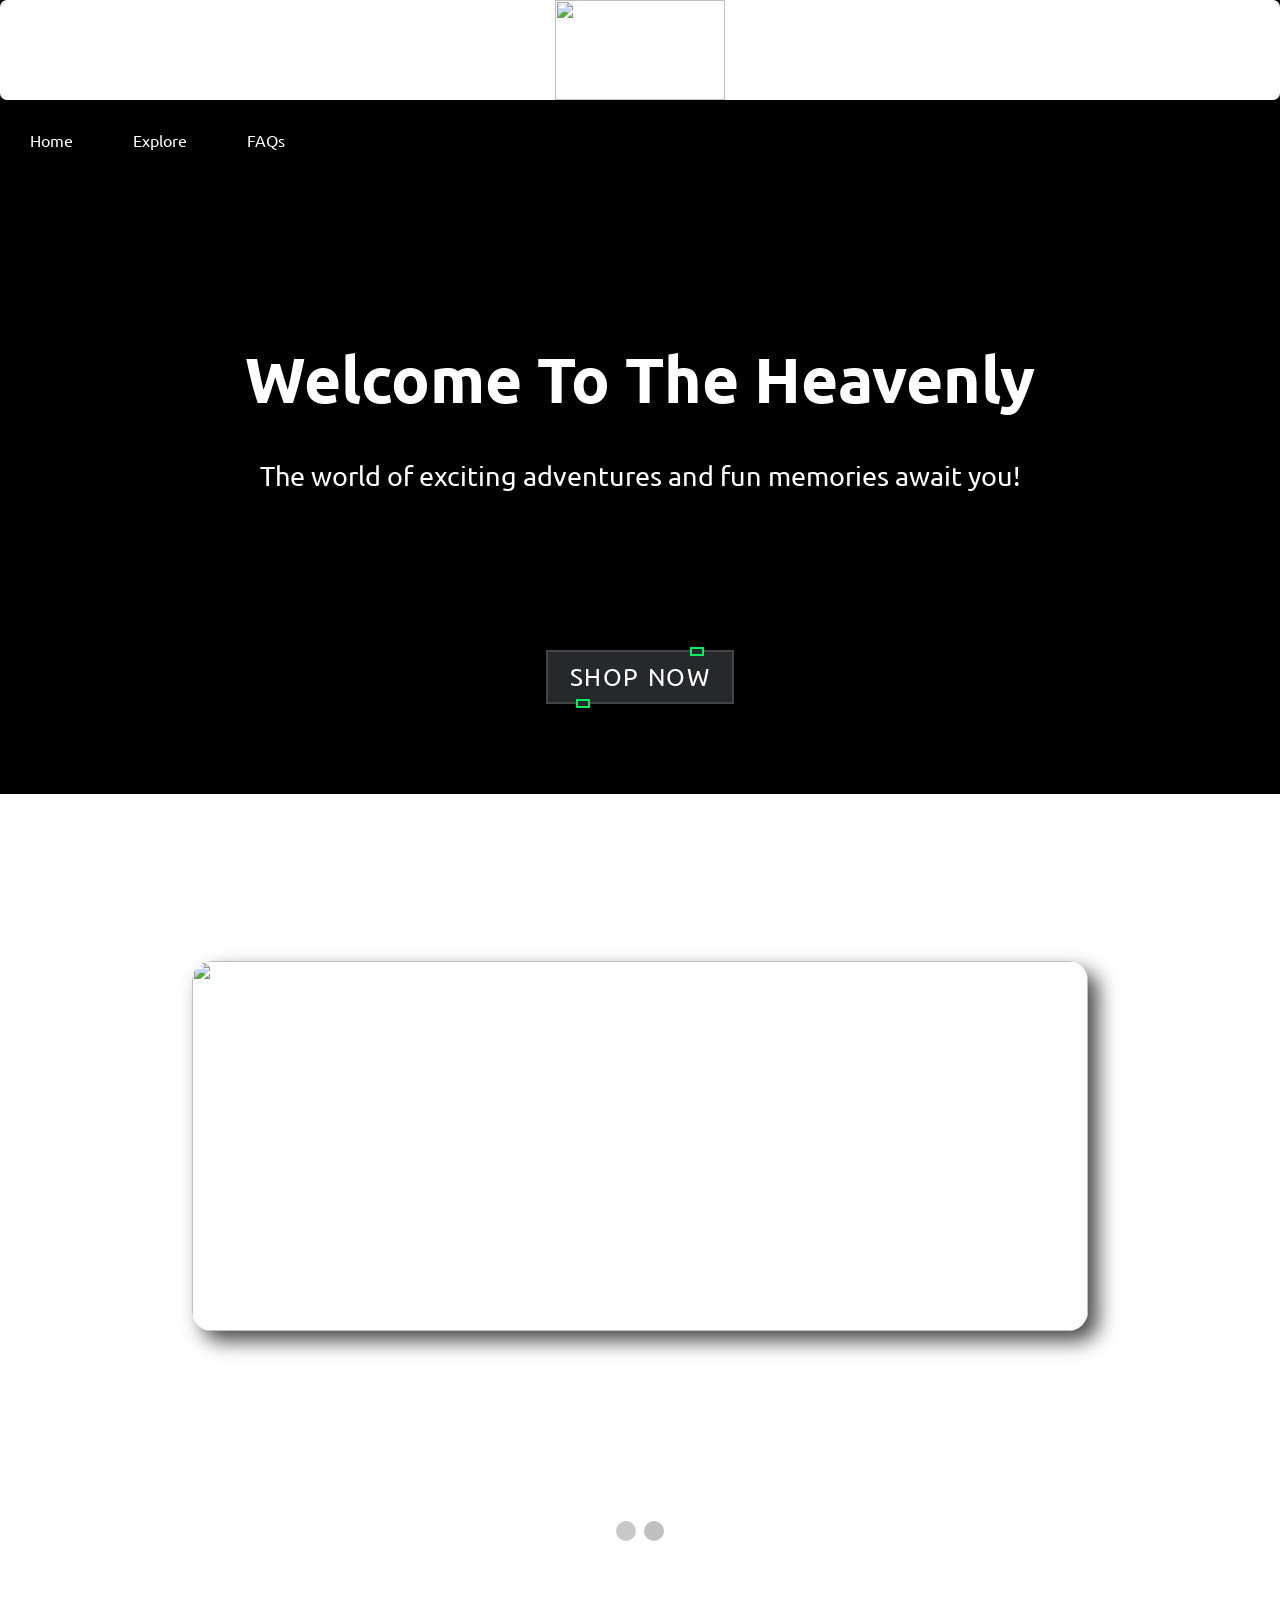
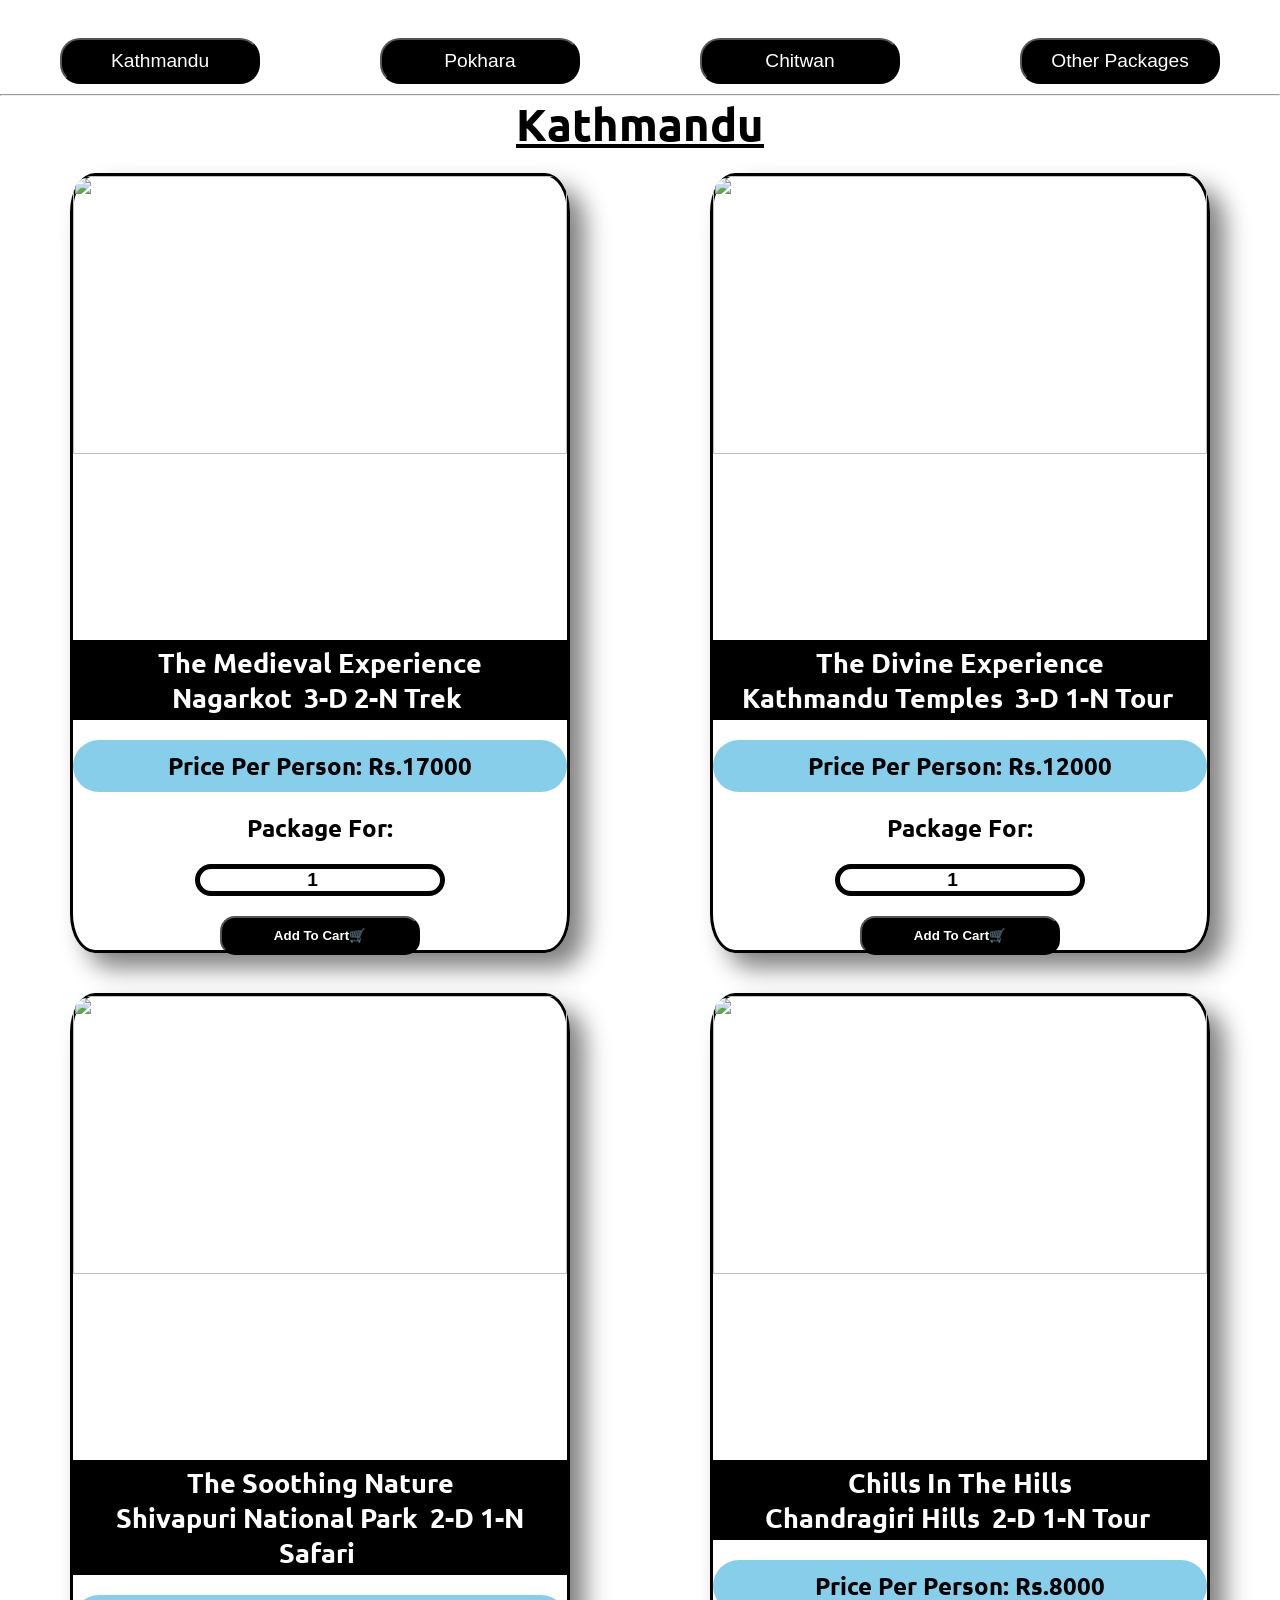
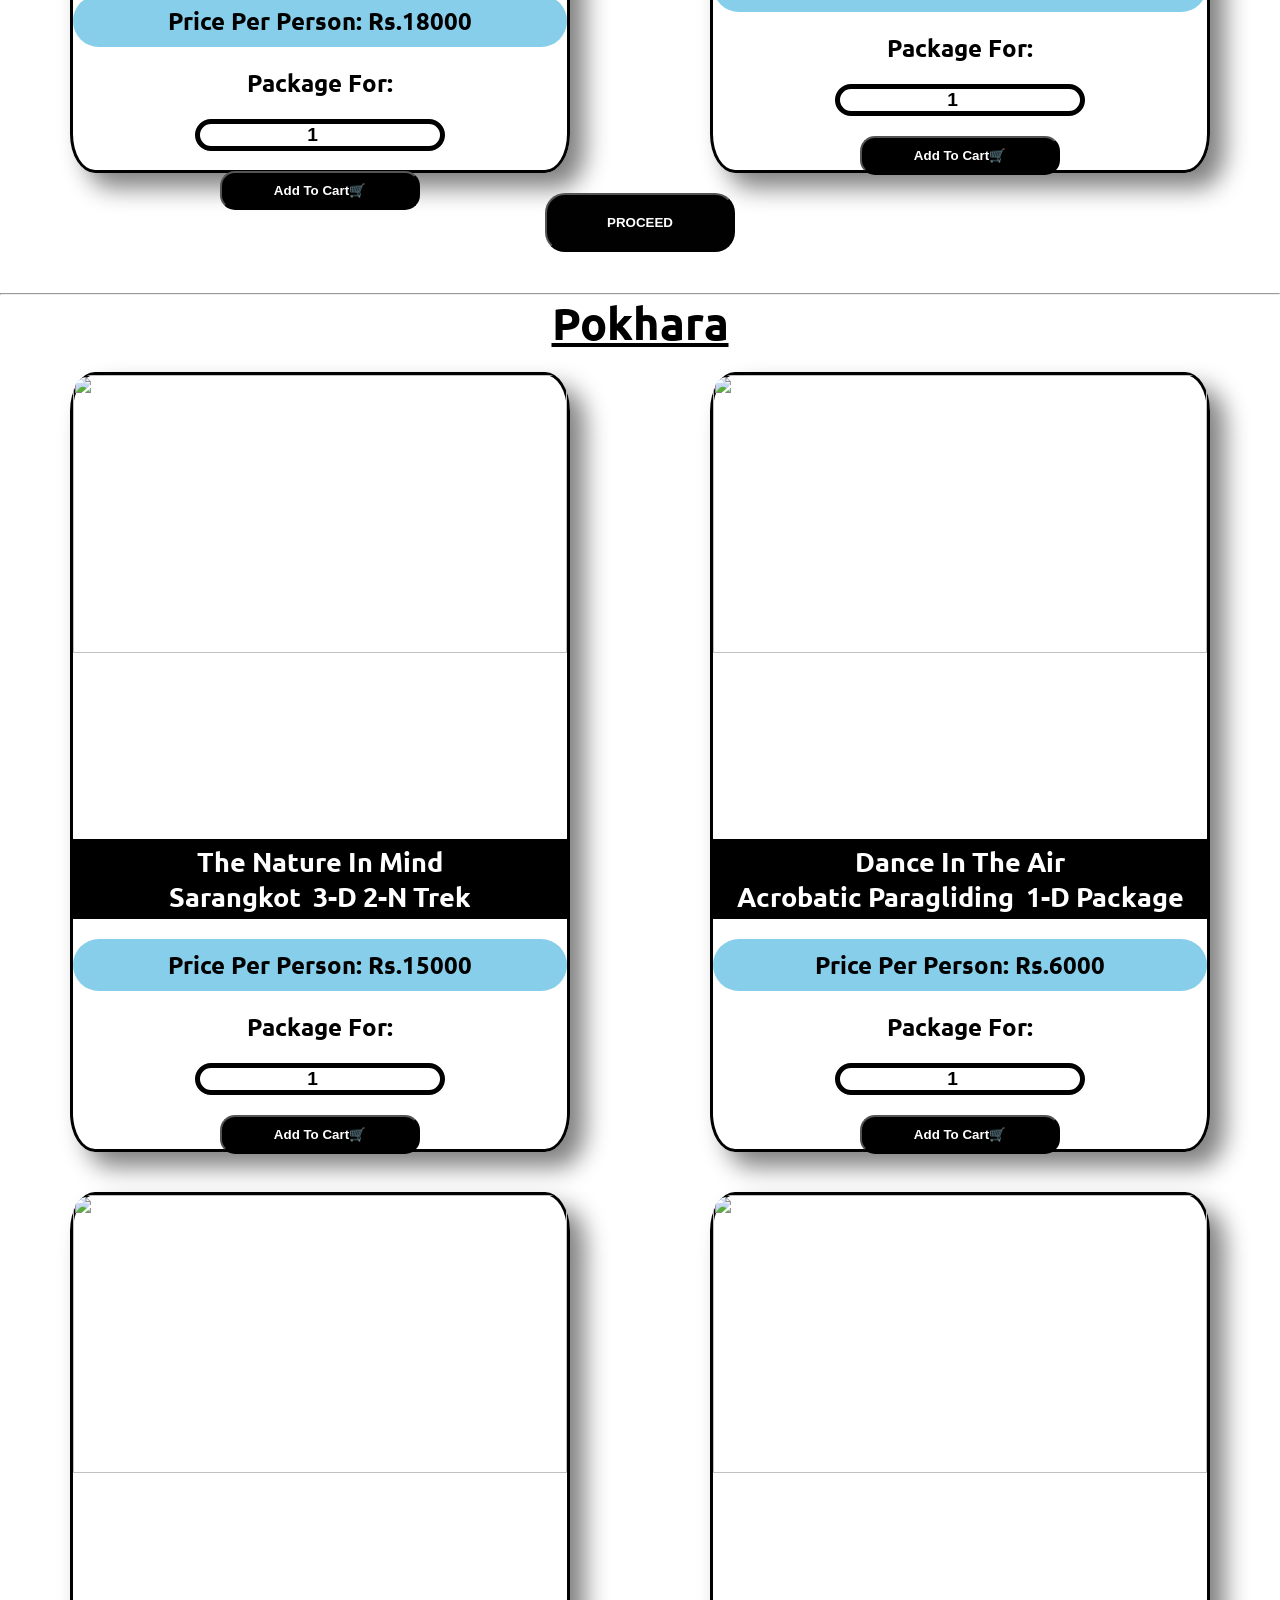
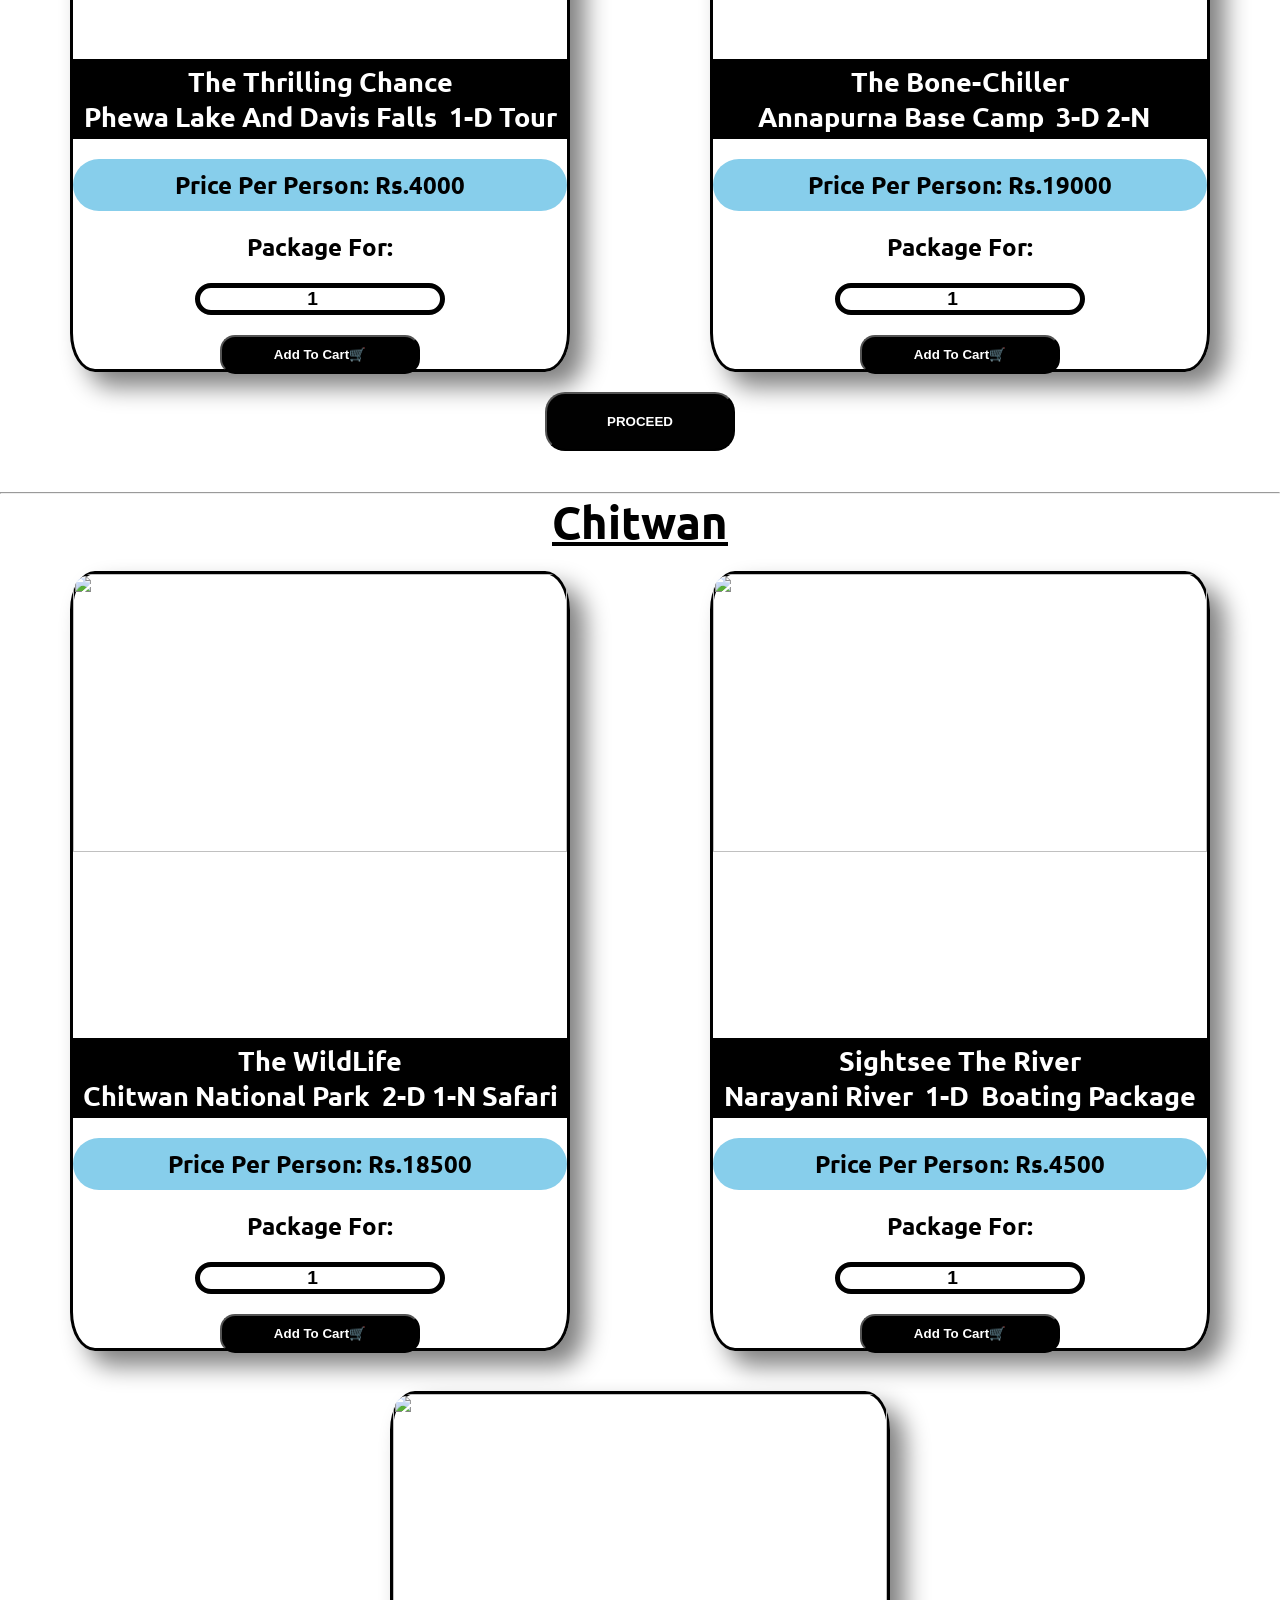
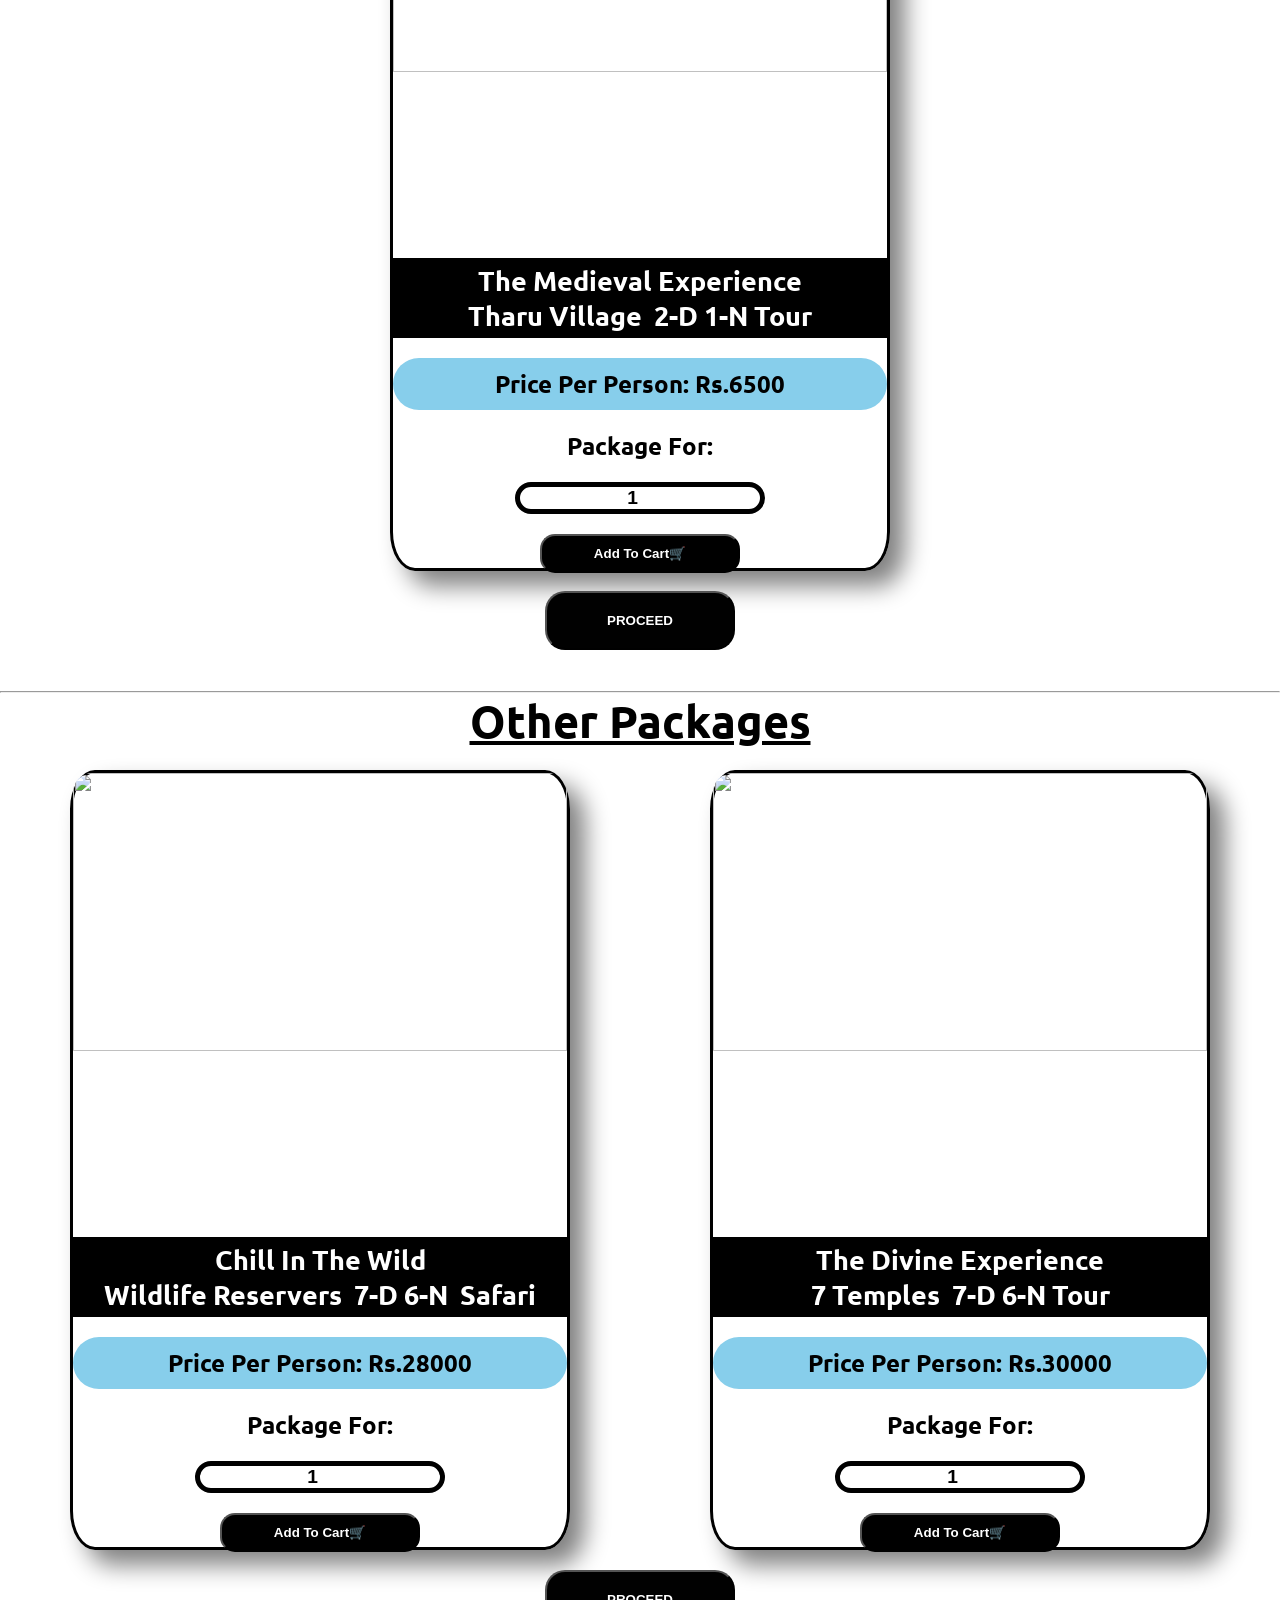
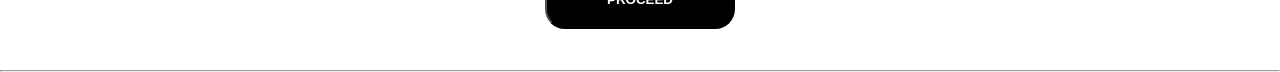
==== index.html @ 5135b7f6 "first commit" ====
<!DOCTYPE html>
<html lang="en">

<head>
    <meta charset="UTF-8">
    <meta http-equiv="X-UA-Compatible" content="IE=edge">
    <meta name="viewport" content="width=device-width, initial-scale=1.0">
    <title>Home</title>
    <link rel="preconnect" href="https://fonts.googleapis.com">
    <link rel="preconnect" href="https://fonts.gstatic.com" crossorigin>
    <link href="https://fonts.googleapis.com/css2?family=Ubuntu&display=swap" rel="stylesheet">
    <link rel="stylesheet" href="index.css">
</head>


<body>
    <header>
        <div class="visitnepal">
            <img src="images/visitnepal2030logo.png" alt="" id="logogo">
        </div>
        <nav class="navbar"></nav>
        <ul class="navigation">
            <li>Home</li>
            <li><a href="explore.html" target="_blank">Explore</a></li>
            <li>FAQs</li>
        </ul>
    </header>
    <section>
        <h1 id="demo"></h1><br><br>
        <span>The world of exciting adventures and fun memories await you!</span>
    </section>
    <div class="btn">
        <a href="#title1" style="--color: rgb(0, 237, 100)"><span>Shop Now</span><i></i></a>
    </div>
    <div class="container0">
        <div id="title0">
            <h1>New Arrivals</h1><br>
        </div>
        <div id="slideContainer">
            <div class="slides flash"><img src="images/carousel1.jpg" width="100%" height="370px"></div>
            <div class="slides flash"><img src="images/carousel2.jpg" width="100%" height="370px"></div>
        </div><br>
        <div id="dotContainer">
            <span class="dots"></span>
            <span class="dots"></span>
           
        </div>
        <div class="sbutton">
        <button id="button1" class="scroller">Kathmandu</button>
        <button id="button2" class="scroller">Pokhara</button>
        <button id="button3" class="scroller">Chitwan</button>
        <button id="button4" class="scroller">Other Packages</button>
        </div>
    </div>

    <hr>
    <div id="title1">
        <h1>Kathmandu</h1>
    </div>
    <div class="container">
        <div class="items"><img src="images/kathmandu1nagarkot.PNG" alt="" class="mainimage">
            <h2>The Medieval Experience <br> Nagarkot &nbsp;3-D 2-N Trek&nbsp;</h2><br>
            <h3 class="price">Price Per Person: Rs.17000</h3><br>
            <h3>Package For:</h3><br>
            <input type="number" name="people" id="qn10" min="1" max="15" value="1"><br>
            <button class="addbtn" package="The Medieval Experience" quantity="qn10" rate="17000">Add To Cart🛒</button>
        </div>
        <div class="items"><img src="images/Kathmandu2temples.PNG" alt="" class="mainimage">
            <h2>The Divine Experience <br> Kathmandu Temples &nbsp;3-D 1-N Tour&nbsp;</h2><br>
            <h3 class="price">Price Per Person: Rs.12000</h3><br>
            <h3>Package For:</h3><br>
            <input type="number" name="people" id="qn11" min="1" max="15" value="1"><br>
            <button class="addbtn" package="The Divine Experience" quantity="qn11" rate="12000">Add To Cart🛒</button>
        </div>
        <div class="items"><img src="images/kathmandu3shivapurinationalpark.PNG" alt="" class="mainimage">
            <h2>The Soothing Nature <br> Shivapuri National Park &nbsp;2-D 1-N Safari&nbsp;</h2><br>
            <h3 class="price">Price Per Person: Rs.18000</h3><br>
            <h3>Package For:</h3><br>
            <input type="number" name="people" id="qn12" min="1" max="15" value="1"><br>
            <button class="addbtn" package="The Soothing Nature" quantity="qn12" rate="18000">Add To Cart🛒</button>
        </div>
        <div class="items"><img src="images/kathmandu4chandragirihills.PNG" alt="" class="mainimage">
            <h2>Chills In The Hills <br> Chandragiri Hills &nbsp;2-D 1-N Tour&nbsp;</h2><br>
            <h3 class="price">Price Per Person: Rs.8000</h3><br>
            <h3>Package For:</h3><br>
            <input type="number" name="people" id="qn13" min="1" max="15" value="1"><br>
            <button class="addbtn" package="Chills In The Hills" quantity="qn13" rate="8000">Add To Cart🛒</button>
        </div>
    </div>
    <div class="proceed">
        <button onclick="openModel()">PROCEED</button><br><br>
        <p class="invalidText"></p>
    </div>

    <hr>
    <div id="title2">
        <h1>Pokhara</h1>
    </div>
    <div class="container2">
        <div class="items"><img src="images/pokhara1sarangkottrek.PNG" alt="" class="mainimage">
            <h2>The Nature In Mind <br> Sarangkot &nbsp;3-D 2-N&nbsp;Trek</h2><br>
            <h3 class="price">Price Per Person: Rs.15000</h3><br>
            <h3>Package For:</h3><br>
            <input type="number" name="people" id="qn1" min="1" max="15" value="1"><br>
            <button class="addbtn" package="The Nature In Mind" quantity="qn1" rate="15000">Add To Cart🛒</button>
        </div>
        <div class="items"><img src="images/Poklhara2Thermal and Acrobatic paragliding.PNG" alt="" class="mainimage">
            <h2>Dance In The Air <br>Acrobatic Paragliding &nbsp;1-D&nbsp;Package</h2><br>
            <h3 class="price">Price Per Person: Rs.6000</h3><br>
            <h3>Package For:</h3><br>
            <input type="number" name="people" id="qn2" min="1" max="15" value="1"><br>
            <button class="addbtn" package="Dance In The Air" quantity="qn2" rate="6000">Add To Cart🛒</button>
        </div>
        <div class="items"><img src="images/pokhara3phewalake,davisfalls,begnaslake.PNG" alt="" class="mainimage">
            <h2>The Thrilling Chance <br> Phewa Lake And Davis Falls &nbsp;1-D&nbsp;Tour</h2><br>
            <h3 class="price">Price Per Person: Rs.4000</h3><br>
            <h3>Package For:</h3><br>
            <input type="number" name="people" id="qn3" min="1" max="15" value="1"><br>
            <button class="addbtn" package="The Thrilling Chance" quantity="qn3" rate="4000">Add To Cart🛒</button>
        </div>
        <div class="items"><img src="images/pokhara4annapurnabasecamptrek.PNG" alt="" class="mainimage">
            <h2>The Bone-Chiller <br> Annapurna Base Camp &nbsp;3-D 2-N &nbsp;</h2><br>
            <h3 class="price">Price Per Person: Rs.19000</h3><br>
            <h3>Package For:</h3><br>
            <input type="number" name="people" id="qn4" min="1" max="15" value="1"><br>
            <button class="addbtn" package="The Bone-Chiller" quantity="qn4" rate="19000">Add To Cart🛒</button>
        </div>

    </div>
    <div class="proceed">
        <button onclick="openModel()">PROCEED</button>
        <p class="invalidText"></p>
    </div>
    <hr>
    <div id="title3">
        <h1>Chitwan</h1>
    </div>
    <div class="container3">
        <div class="items"><img src="images/chitwan1nationalparkjunglesafari3days.PNG" alt="" class="mainimage">
            <h2>The WildLife <br> Chitwan National Park &nbsp;2-D 1-N&nbsp;Safari</h2><br>
            <h3 class="price">Price Per Person: Rs.18500</h3><br>
            <h3>Package For:</h3><br>
            <input type="number" name="people" id="qn5" min="1" max="15" value="1"><br>
            <button class="addbtn" package="The WildLife" quantity="qn5" rate="18500">Add To Cart🛒</button>
        </div>
        <div class="items"><img src="images/chitwan2narayaniriverboatingtour.PNG" alt="" class="mainimage">
            <h2>Sightsee The River <br> Narayani River &nbsp;1-D&nbsp; Boating Package</h2><br>
            <h3 class="price">Price Per Person: Rs.4500</h3><br>
            <h3>Package For:</h3><br>
            <input type="number" name="people" id="qn6" min="1" max="15" value="1"><br>
            <button class="addbtn" package="Sightsee The River" quantity="qn6" rate="4500">Add To Cart🛒</button>
        </div>
        <div class="items"><img src="images/chitwan3tharuvillagetour.PNG" alt="" class="mainimage">
            <h2>The Medieval Experience <br> Tharu Village &nbsp;2-D 1-N&nbsp;Tour</h2><br>
            <h3 class="price">Price Per Person: Rs.6500</h3><br>
            <h3>Package For:</h3><br>
            <input type="number" name="people" id="qn7" min="1" max="15" value="1"><br>
            <button class="addbtn" package="The Medieval Experience" quantity="qn7" rate="6500">Add To Cart🛒</button>
        </div>


    </div>
    <div class="proceed">
        <button onclick="openModel()">PROCEED</button>
        <p class="invalidText"></p>
    </div>
    <hr>
    <div id="title4">
        <h1>Other Packages</h1>
    </div>
    <div class="container4">
        <div class="items"><img src="images/2explorewildlife package.PNG" alt="" class="mainimage">
            <h2>Chill In The Wild <br> Wildlife Reservers &nbsp;7-D 6-N&nbsp; Safari</h2><br>
            <h3 class="price">Price Per Person: Rs.28000</h3><br>
            <h3>Package For:</h3><br>
            <input type="number" name="people" id="qn8" min="1" max="15" value="1"><br>
            <button class="addbtn" package="Chill In The Wild" quantity="qn8" rate="28000">Add To Cart🛒</button>
        </div>
        <div class="items"><img src="images/1explorepackage.PNG" alt="" class="mainimage">
            <h2>The Divine Experience <br> 7 Temples &nbsp;7-D 6-N&nbsp;Tour</h2><br>
            <h3 class="price">Price Per Person: Rs.30000</h3><br>
            <h3>Package For:</h3><br>
            <input type="number" name="people" id="qn9" min="1" max="15" value="1"><br>
            <button class="addbtn" package="The Divine Experience" quantity="qn9" rate="30000">Add To Cart🛒</button>
        </div>

    </div>
    <div class="proceed">
        <button onclick="openModel()">PROCEED</button>
        <p class="invalidText"></p>
    </div>
    <hr>

    <div id="model">
        <div id="bill">
            <div class="modelHeader">
                <span id="close">&times;</span>
                <h1>BILL</h1>
            </div>
            <div class="modelBody">
                <table id="billTable">
                    <tr>
                        <th>PACKAGE</th>
                        <th>QUANTITY</th>
                        <th>RATE</th>
                        <th>PRICE</th>
                    </tr>
                </table>
                <div class="proceed">
                    <button><a href="payment-type.html" style="text-decoration: none;color: white;">PROCEED</a></button>
                </div>
            </div>
            <div class="modelFooter">
                <h1>THANK YOU!</h1>
            </div>
        </div>
    </div>
    <script>
        let i = 0;
        let text = 'Welcome To The Heavenly Nepal!';
        let speed = 100;

        function typeWriter() {
            if (i < text.length) {
                document.getElementById("demo").innerHTML += text.charAt(i);
                i++;
                setTimeout(typeWriter, speed);
            }
        }

        window.onload = typeWriter;

        var slideNo = 0;
        slideShow();
        function slideShow() {
            var o;
            var slides = document.getElementsByClassName("slides");
            var dots = document.getElementsByClassName("dots");
            for (o = 0; o < slides.length; o++) {
                slides[o].style.display = "none";
                dots[o].className = dots[o].className.replace(" active", "");
            }
            slideNo++;
            if (slideNo > slides.length) {
                slideNo = 1;
            }
            slides[slideNo - 1].style.display = "block";
            dots[slideNo - 1].className += " active";
            setTimeout(slideShow, 3000);
        }

        document.querySelector('.btn').addEventListener('click', function () {
            var element = document.querySelector('.container0');
            var topPos = element.getBoundingClientRect().top;
            window.scroll({
                top: topPos,
                left: 0,
                behavior: 'smooth'
            });
        });

        document.getElementById('button1').addEventListener('click', function () {
            document.querySelector('#title1').scrollIntoView({ behavior: 'smooth' });
        });
        document.getElementById('button2').addEventListener('click', function () {
            document.querySelector('#title2').scrollIntoView({ behavior: 'smooth' });
        });
        document.getElementById('button3').addEventListener('click', function () {
            document.querySelector('#title3').scrollIntoView({ behavior: 'smooth' });
        });
        document.getElementById('button4').addEventListener('click', function () {
            document.querySelector('#title4').scrollIntoView({ behavior: 'smooth' });
        });



        const addToCartButtons = document.querySelectorAll('.addbtn');
        var cartItems = [];

        addToCartButtons.forEach(function (button) {
            button.addEventListener('click', function () {
                var item = {
                    btn: button,
                    pack: button.getAttribute("package"),
                    quantity: document.getElementById(button.getAttribute("quantity")).value,
                    rate: button.getAttribute("rate")
                }
                if (button.textContent === "Added To Cart✔️") {
                    button.textContent = "Add To cart 🛒";
                    button.style.backgroundColor = "";
                    removeFromCart(item);
                } else {
                    button.textContent = "Added To Cart✔️";
                    button.style.backgroundColor = "green";
                    addToCart(item);
                }
            });
        });
        function addToCart(itm) {
            cartItems.push(itm);
        }
        function removeFromCart(itm) {
            var index = cartItems.findIndex(object => {
                return object.pack === itm.pack;
            });
            cartItems.splice(index, 1);
        }
        var model = document.getElementById("model");
        var spam = document.getElementById("close");
        function openModel() {
            if (validate() === true) {
                addToBill();
                addTotal();
                model.style.display = "block";
            }
        }
        spam.onclick = function () {
            deleteRows();
            model.style.display = "none";
        }
        window.onclick = function (event) {
            if (event.target == model) {
                deleteRows();
                model.style.display = "none";
            }
        }
        function addToBill() {
            updatePrice();
            var table = document.getElementById("billTable");
            var i;
            for (i = 0; i < cartItems.length; i++) {
                var row = table.insertRow(-1);
                var package = row.insertCell(0);
                var quantity = row.insertCell(1);
                var rate = row.insertCell(2);
                var price = row.insertCell(3);
                package.innerHTML = cartItems[i].pack;
                quantity.innerHTML = cartItems[i].quantity;
                rate.innerHTML = cartItems[i].rate;
                price.innerHTML = cartItems[i].quantity * cartItems[i].rate;
            }
        }
        function addTotal() {
            var total = 0;
            var i;
            for (i = 0; i < cartItems.length; i++) {
                total += cartItems[i].rate * cartItems[i].quantity;
            }
            var table = document.getElementById("billTable");
            var row = table.insertRow(-1);
            row.insertCell(0).innerHTML = null;
            row.insertCell(1).innerHTML = null;
            var content = row.insertCell(2);
            var price = row.insertCell(3);
            content.innerHTML = "TOTAL";
            price.innerHTML = total;
            content.style.fontWeight = "bold";
            price.style.fontWeight = "bold";
        }
        function deleteRows() {
            var rowCount = billTable.rows.length;
            var i;
            for (i = rowCount - 1; i > 0; i--) {
                billTable.deleteRow(i);
            }
        }
        function updatePrice() {
            var i;
            for (i = 0; i < cartItems.length; i++) {
                var btn = cartItems[i].btn;
                var quan = document.getElementById(btn.getAttribute("quantity")).value;
                cartItems[i].quantity = quan;
            }
        }
        function validate() {
            var text = document.getElementsByClassName("invalidText");
            if (cartItems.length === 0) {
                for(var i=0;i<text.length;i++){
                    text[i].innerHTML="No items selected";
                }
                return false;
            }
            else {
                for(var i=0;i<text.length;i++){
                    text[i].innerHTML="";
                }
                return true;
            }
        }
    </script>
</body>

</html>
---- index.css ----
@import url('https://fonts.googleapis.com/css2?family=Ubuntu&display=swap');

    body {
        background-color: black;
        font-family: 'Ubuntu', sans-serif;
        overflow-x: hidden;
    }

    * {
        box-sizing: border-box;
        margin: 0;
        padding: 0;
    }


    .navigation {
        display: flex;
        list-style: none;
        flex-wrap: wrap;
        color: white;
    }

    .navigation li {
        padding: 20px 20px;
        border-radius: 20px;
        cursor: pointer;
        transition-duration: 0.3s;
        margin: 10px;


    }

    .navigation a {
        text-decoration: none;
        color: white;
        transition-duration: 0.3s;
    }

    .navigation a:hover {
        text-decoration: none;

        color: rgb(0, 0, 0);
        transition-duration: 0.3s;
    }

    .navigation li:hover {
        background-color: white;
        color: black;
    }

    section {
        display: flex;
        flex-direction: column;
        flex-wrap: wrap;
        justify-content: center;
        align-items: center;
        height: 470px;
        color: white;
    }

    #demo {
        font-size: 4rem;
    }

    section span {
        font-size: 1.7rem;
    }

    header::before {
        background: url("images/mountain.gif") no-repeat center center/cover;
        content: "";
        position: absolute;
        top: 0px;
        left: 0px;
        width: 100%;
        height: 100%;
        opacity: 0.5;
        z-index: -1;
    }

    .container {

        display: flex;
        justify-content: space-around;
        align-items: center;
        flex-wrap: wrap;
        background-color: white;
    }

    .container1 {

        display: flex;
        justify-content: space-around;
        align-items: center;
        flex-wrap: wrap;
        background-color: white;
    }

    .container2 {

        display: flex;
        justify-content: space-around;
        align-items: center;
        flex-wrap: wrap;
        background-color: white;
    }

    .container3 {

        display: flex;
        justify-content: space-around;
        align-items: center;
        flex-wrap: wrap;
        background-color: white;
    }

    .container4 {

        display: flex;
        justify-content: space-around;
        align-items: center;
        flex-wrap: wrap;
        background-color: white;
    }


    .items h2 {
        background-color: black;
        color: white;
        border: 5px solid black;
        text-align: center;
        font-size: 1.7rem;
    }

    .items {
        width: 500px;
        height: 780px;
        border: 3px solid black;
        box-shadow: 15px 15px 25px grey;
        margin: 20px;
        border-radius: 5%;
    }

    .mainimage {
        width: 100%;
        height: 60%;
        border-radius: 4%;
    }

    .items h3 {
        text-align: center;
        font-size: 1.5rem;
    }

    .items input {
        display: block;
        width: 250px;
        text-align: center;
        border: 5px solid black;
        border-radius: 20px;
        margin: auto;
        font-weight: bolder;
        font-size: 1.2rem;
    }

    .price {
        background-color: skyblue;
        border-radius: 100px;
        color: black;
        padding: 10px 10px;
    }

    .addbtn {
        display: block;
        width: 200px;
        background-color: black;
        color: white;
        margin: auto;
        padding: 10px 10px;
        border-radius: 15px;
        cursor: pointer;
        font-weight: 600;
        transition-duration: 0.4s;
    }

    .addbtn:hover {
        background-color: green;
        box-shadow: 10px 10px 20px green;
    }

    #title1 {
        text-align: center;
        color: rgb(0, 0, 0);
        font-size: 1.4rem;
        background-color: white;
        text-decoration: underline;
    }

    #title2 {
        text-align: center;
        color: rgb(0, 0, 0);
        font-size: 1.4rem;
        background-color: white;
        text-decoration: underline;
    }

    #title3 {
        text-align: center;
        color: rgb(0, 0, 0);
        font-size: 1.4rem;
        background-color: white;
        text-decoration: underline;
    }

    #title4 {
        text-align: center;
        color: rgb(0, 0, 0);
        font-size: 1.4rem;
        background-color: white;
        text-decoration: underline;
    }

    #title0 {
        text-align: center;
        color: rgb(255, 255, 255);
        font-size: 1.4rem;
        text-decoration: underline;
    }

    .container0 {
        margin-top: 7%;
        background: rgb(255, 255, 255);
        display: flex;
        flex-direction: column;
        width: 100%;
        height: 100vh;
        overflow: none;
    }

    .scroller {
        background-color: rgb(0, 0, 0);
        font-size: 1.2rem;
        color: rgb(255, 255, 255);
        width: 200px;
        display: block;
        margin: 10px auto;
        font-weight: 500;
        border-radius: 20px;
        padding: 10px 10px;
        cursor: pointer;
        transition-duration: 0.4s;

    }

    .container0 h1 {
        text-align: center;
    }

    .scroller:hover {
        background-color: rgb(85, 75, 75);
        box-shadow: 10px 10px 20px white;
        color: black;

    }

    #slideContainer {
        width: 70%;
        position: relative;
        margin: auto;
    }

    #slideContainer img {

        border-radius: 20px;
        box-shadow: 10px 10px 20px rgb(74, 74, 74);
    }

    .slides {
        display: none;
    }

    #dotContainer {
        text-align: center;
        margin: auto;
        position: relative;
        width: 70%;
    }

    .dots {
        display: inline-block;
        background-color: rgba(150, 150, 150, 0.6);
        height: 20px;
        width: 20px;
        margin: 0 2px;
        border-radius: 50%;
        transition: background-color 1s ease;
    }

    .dots:hover {
        background-color: rgba(194, 192, 192, 0.6);
    }

    .dots.active {
        background-color: rgb(200, 200, 200);
    }

    .flash {
        animation-name: flash;
        animation-duration: 1.5s;
    }

    @keyframes flash {
        from {opacity: 0.4;};
        to { opacity: 1; };
    }

    .btn {
        display: flex;
        align-items: center;
        justify-content: center;
    }

    .btn a {
        position: relative;
        background: #444;
        color: #fff;
        text-decoration: none;
        text-transform: uppercase;
        font-size: 1.5rem;
        letter-spacing: 0.1rem;
        padding: 0.75rem 1.5rem;
        transition: 0.5s;
    }

    .btn a:hover {
        letter-spacing: 0.25rem;
        background: var(--color);
        color: var(--color);
        box-shadow: 0 0 50px 10px var(--color);
    }

    .btn a::before {
        content: "";
        position: absolute;
        inset: 2px;
        background: #27282c;
    }

    .btn a span {
        position: relative;
        z-index: 1;
    }

    .btn a i {
        position: absolute;
        inset: 0;
        display: block;
    }

    .btn a i::before {
        content: "";
        position: absolute;
        top: -3.5px;
        left: 80%;
        width: 10px;
        height: 5px;
        border: 2px solid var(--color);
        background: #27282c;
        transform: translateX(-50%);
        transition: 0.5s;
    }

    .btn a:hover i::before {
        left: 20%;
        width: 20px;
    }

    .btn a i::after {
        content: "";
        position: absolute;
        bottom: -3.5px;
        left: 20%;
        width: 10px;
        height: 5px;
        border: 2px solid var(--color);
        background: #27282c;
        transform: translateX(-50%);
        transition: 0.5s;
    }


    .btn a:hover i::after {
        left: 80%;
        width: 20px;
    }

    #logogo {
        display: block;
        margin: auto;
        width: 170px;
        height: 100px;

    }
    .sbutton{
        display: flex;


    }

    .visitnepal {
        background-color: white;
        height: 100px;
        border-radius: 7px;

    }

    footer {
        display: flex;
        flex-direction: column;
        color: white;
        align-items: center;
        justify-content: center;
    }

    .socialmediaicons {
        width: 700px;
        height: 200px;
    }

    footer h3 {
        font-size: 2rem;
        text-decoration: underline;
    }

    @media only screen and (max-width:600px) {
        .mainimage {
            width: 100%;
        }

        .container0 {
            width: fit-content;

        }

        .container1 {
            width: fit-content;

        }

        .container2 {
            width: fit-content;

        }

        .container3 {
            width: fit-content;

        }

        .container4 {
            width: fit-content;

        }

        .items h2 {
            font-size: 1rem;
        }

    }

    .proceed {
        display: block;
        height:100px;
        margin: auto;
        background-color: white;
        color: white;
        text-align: center;

    }

    .proceed button {
        background-color: rgb(1, 1, 1);
        color: white;
        padding: 20px 60px;
        cursor: pointer;
        border-radius: 20px;
        font-weight: 600;
        transition-duration: 0.4s;
        }
    .proceed button:hover{
        background-color: limegreen;
        color:black;
        box-shadow: 10px 10px 15px limegreen;
    }

    #model {
        display: none;
        position: fixed;
        top: 0;
        left: 0;
        height: 100%;
        width: 100%;
        overflow: auto;
        background-color: rgba(150, 150, 150, 0.6);
        padding-top: 10px;
    }

    #bill {
        margin: auto;
        position: relative;
        width: 60%;
    }

    .modelHeader,
    .modelFooter {
        background-color: rgb(13, 14, 13);
        color: white;
        padding: 10px 16px;
        text-align: center;
    }

    .modelBody {
        background-color: white;
        color: black;
        padding: 2px 16px;
        overflow: scroll;
    }

    #close {
        font-size: 36px;
        float: right;
        color: white;
        cursor: pointer;
    }

    #close:hover {
        color: green;
    }

    #billTable {
        border-collapse: collapse;
        border-spacing: 0;
        border: 1px solid rgb(221, 221, 221);
        width: 100%;
        background-color: white;
    }

    th,
    td {
        text-align: left;
        color: black;
        padding: 16px;
    }

    tr:nth-child(even) {
        background-color: rgb(242, 242, 242);
    }

    .invalidText {
        color: red;
        font-size: 1.1rem;
        font-weight: bolder;
    }
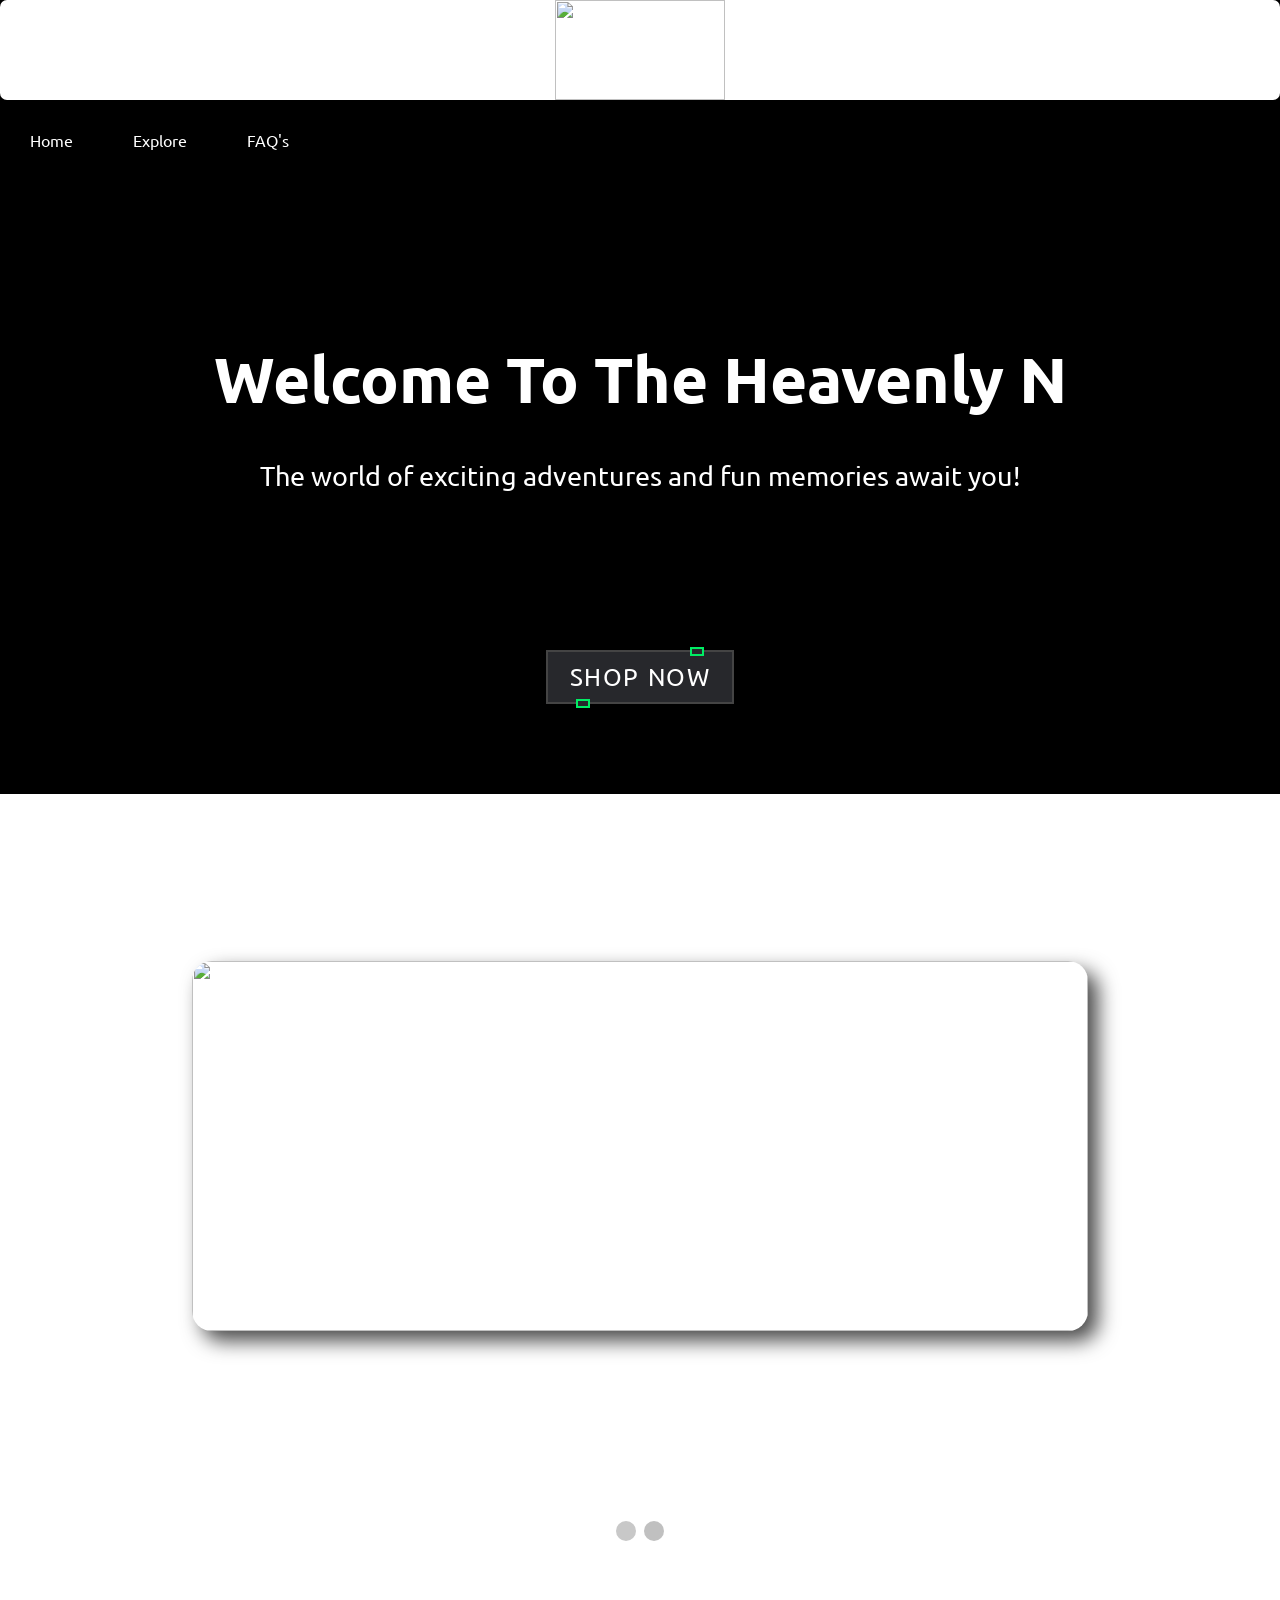
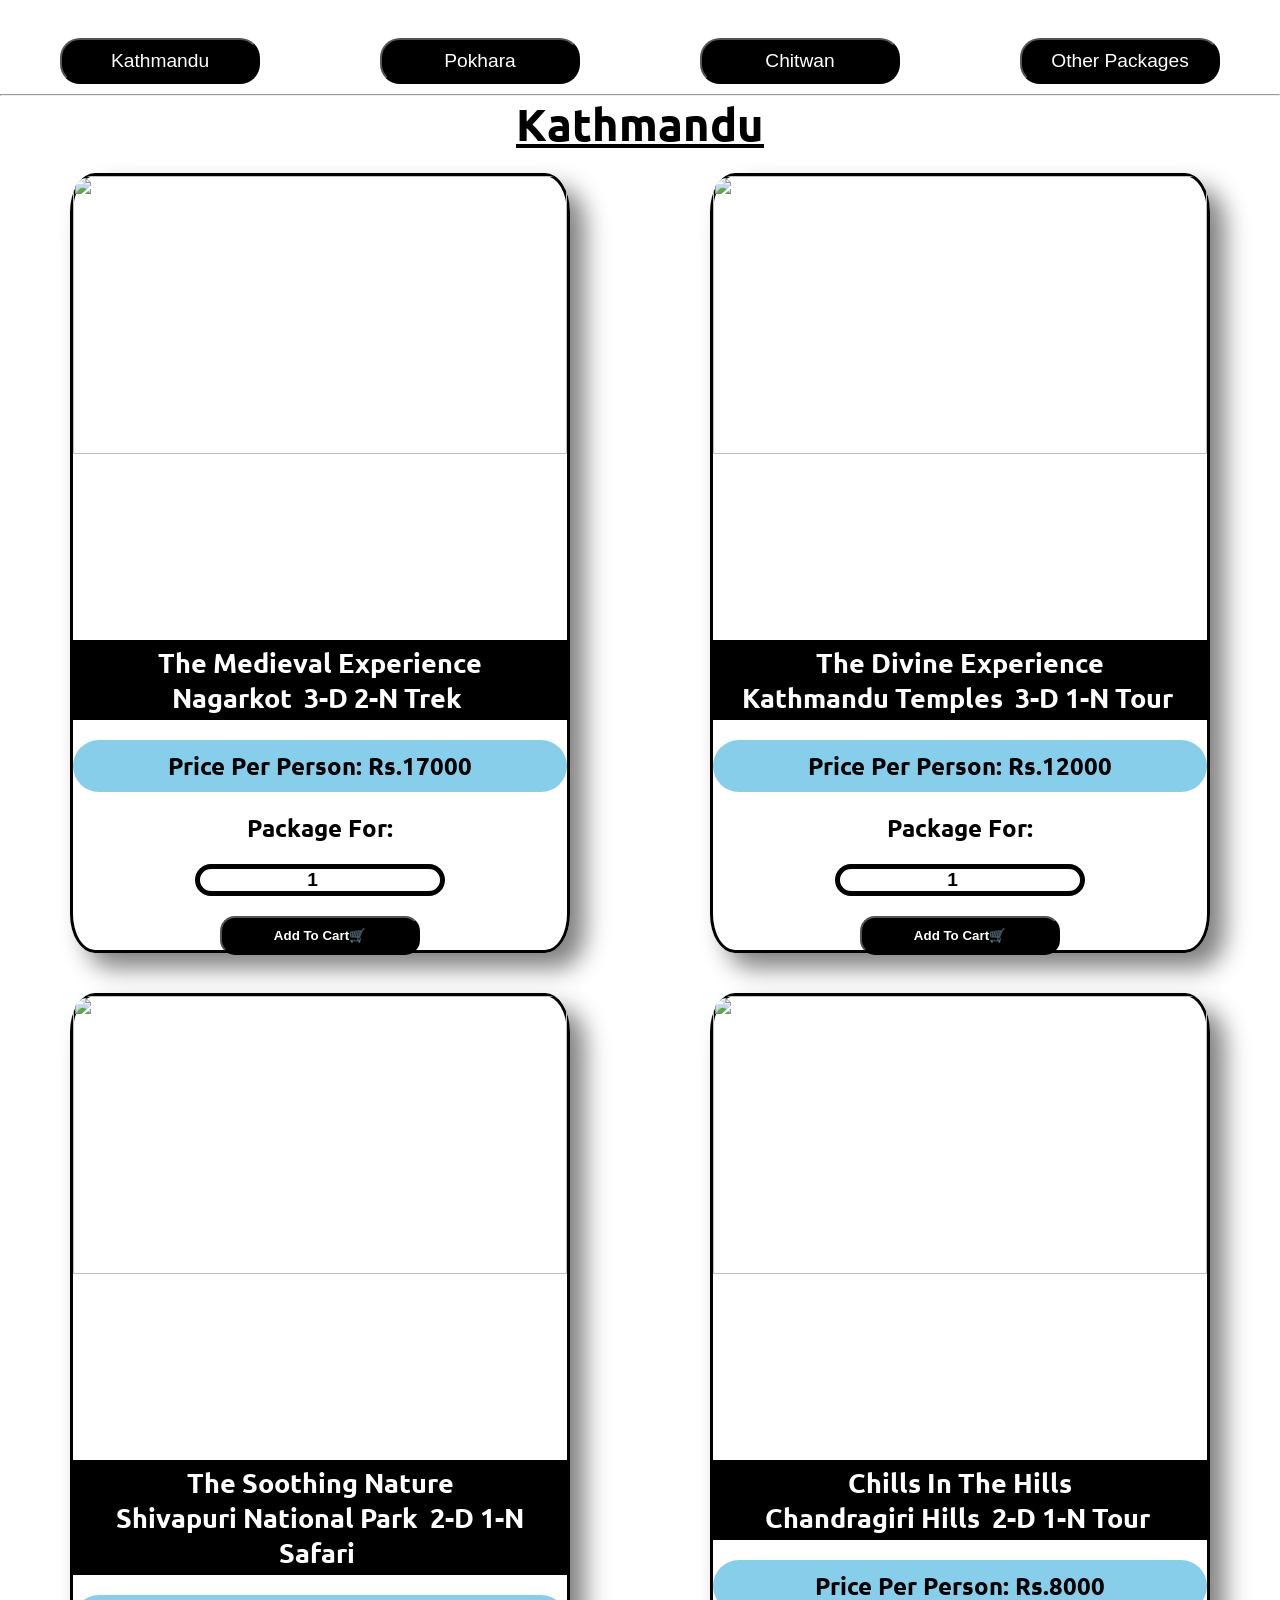
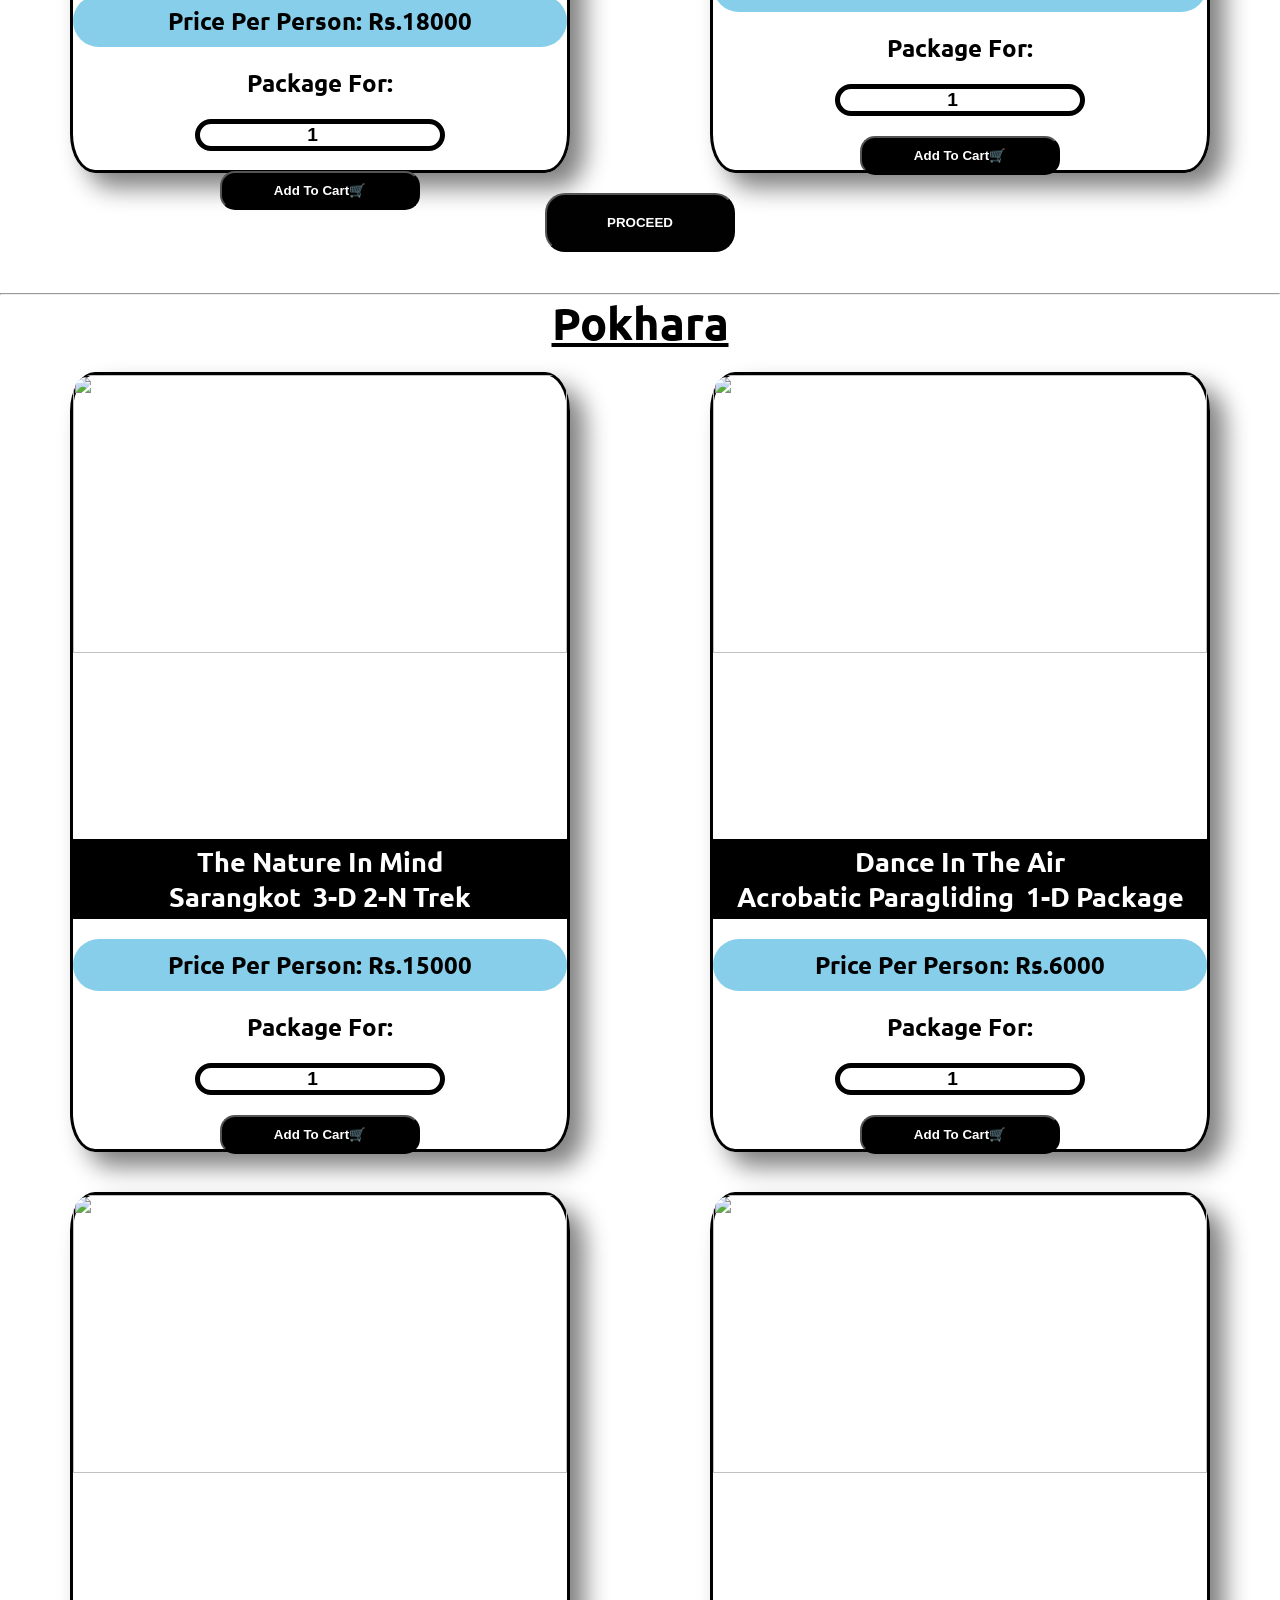
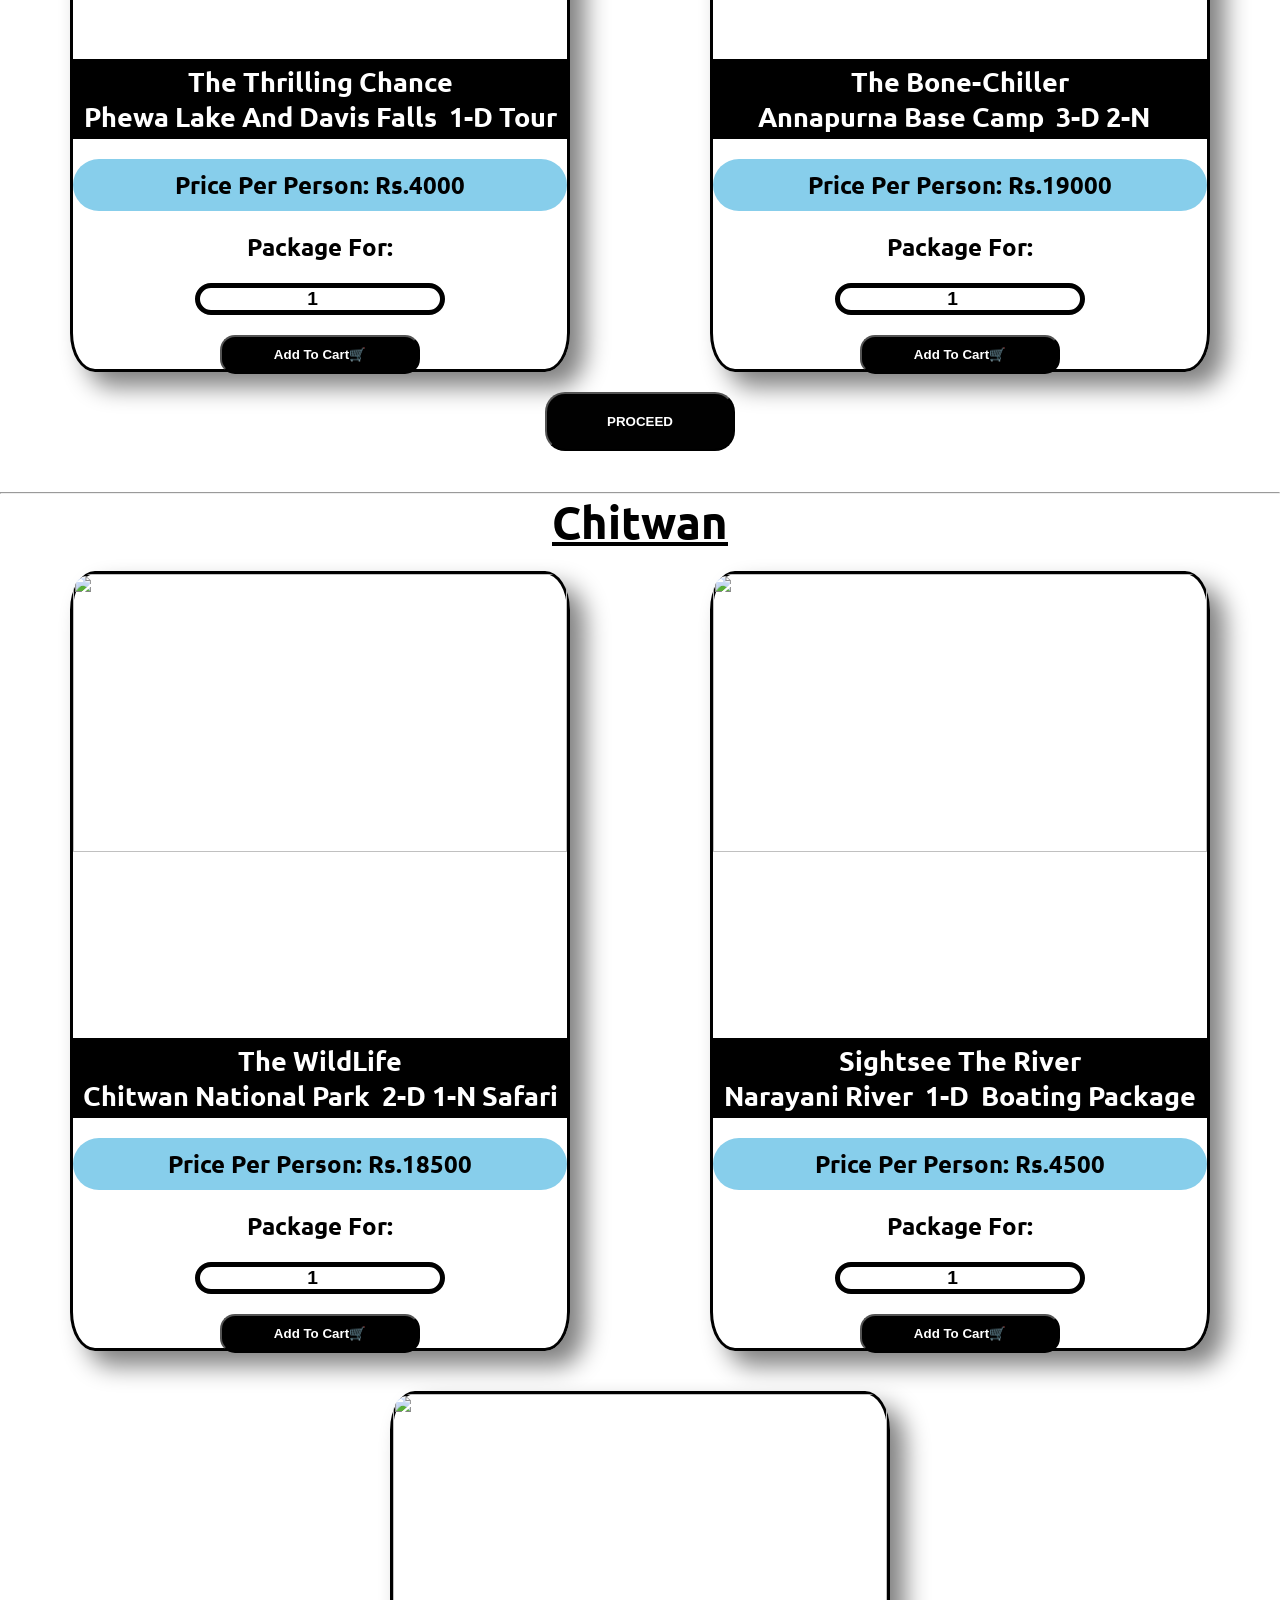
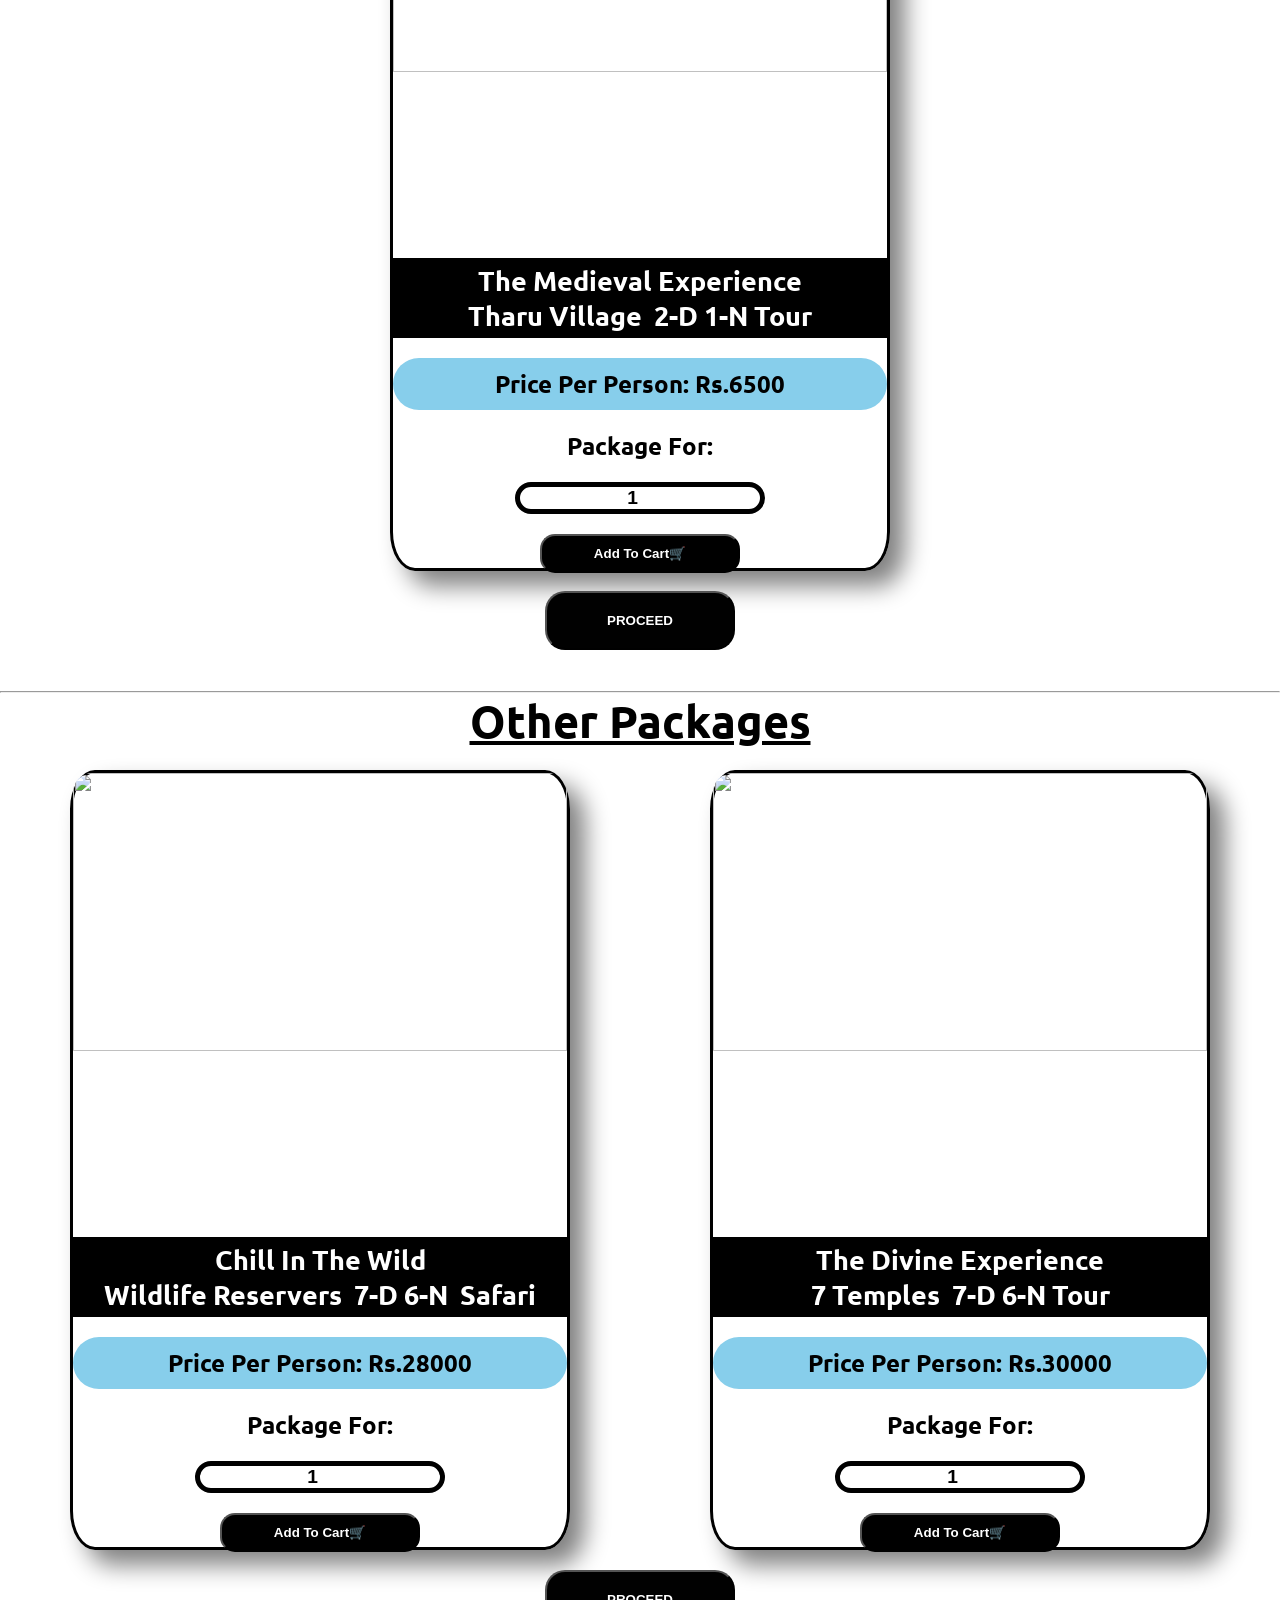
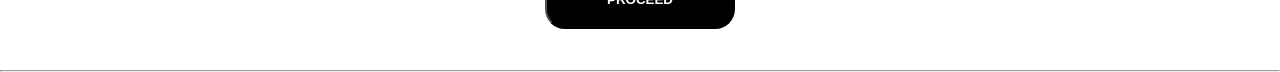
==== commit 7719cb45: "Updated website content" ====
--- a/index.html
+++ b/index.html
@@ -22,8 +22,8 @@
         <ul class="navigation">
             <li>Home</li>
             <li><a href="explore.html" target="_blank">Explore</a></li>
-            <li>FAQs</li>
-        </ul>
+            <li><a href="FAQs.html" target="_blank">FAQ's</a></li>
+             </ul>
     </header>
     <section>
         <h1 id="demo"></h1><br><br>
